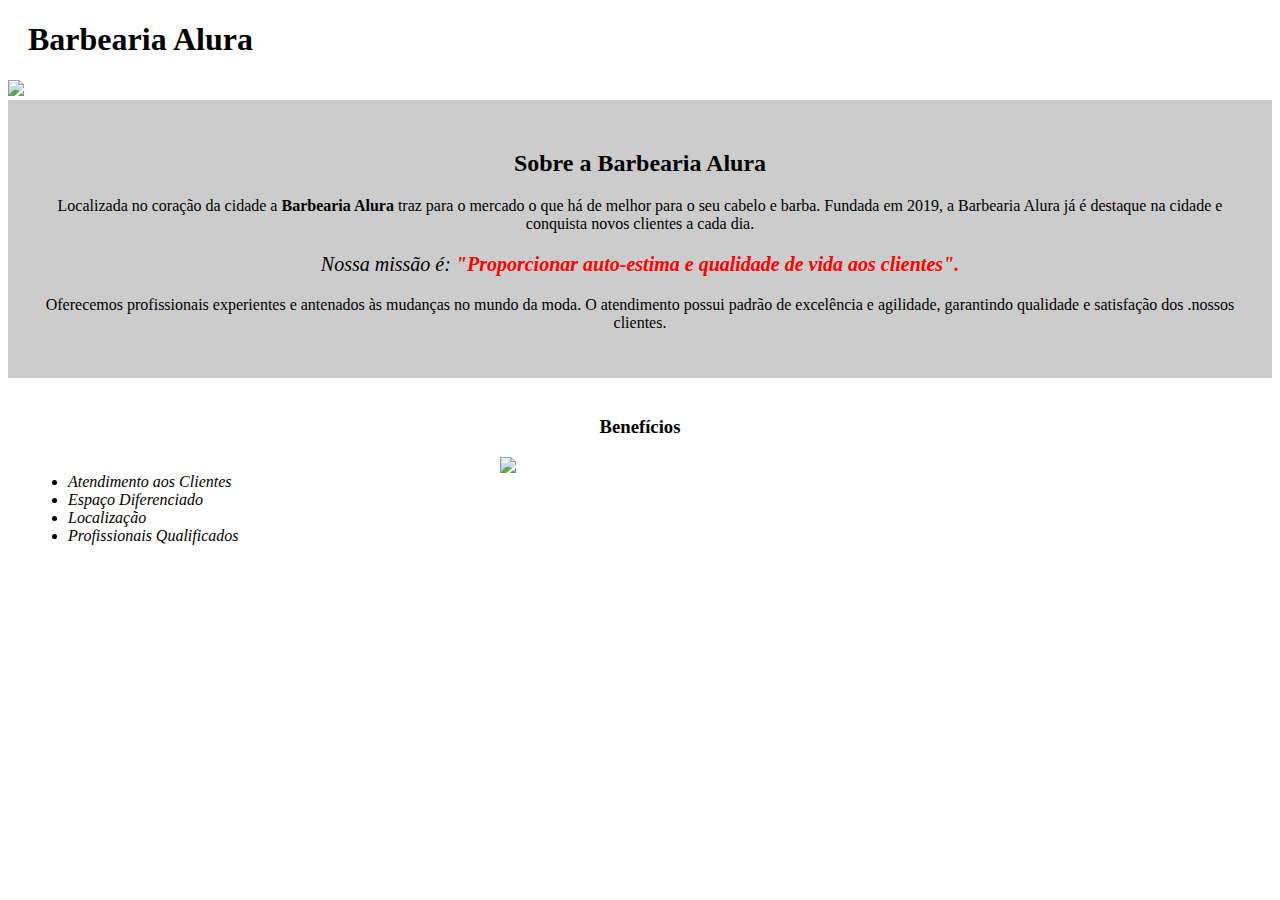
==== index.html @ 2c1d394b "Add files via upload" ====
<!DOCTYPE html>

<html lang="pt-br">
	<head>
		<meta charset="utf-8">
		<title>Barbearia Alura</title>
		<link rel="stylesheet" href="style.css">
	</head>

	<body>
		<header>
			<h1 class="titulo-principal">Barbearia Alura</h1>
		</header>
		<img id="banner" src="banner.jpg">
		<div class="principal">
			<h2 class="titulo-centralizado">Sobre a Barbearia Alura</h2>

			<p>Localizada no coração da cidade a <strong>Barbearia Alura</strong> traz para o mercado o que há de melhor para o seu cabelo e barba. Fundada em 2019, a Barbearia Alura já é destaque na cidade e conquista novos clientes a cada dia.</p>

			<p id="missao"><em>Nossa missão é:<strong> "Proporcionar auto-estima e qualidade de vida aos clientes".</strong></em></p>

			<p>Oferecemos profissionais experientes e antenados às mudanças no mundo da moda. O atendimento possui padrão de excelência e agilidade, garantindo qualidade e satisfação dos .nossos clientes.
			</p>
		</div>
		
		<div class="benefícios">
			<h3 class="titulo-centralizado">Benefícios</h3>

			<ul>
				<li class="itens">Atendimento aos Clientes</li>
				<li class="itens">Espaço Diferenciado</li>
				<li class="itens">Localização</li>
				<li class="itens">Profissionais Qualificados</li>
		</ul>

		<img src="beneficios.jpg" class="imagembeneficios">
	</div>
	</body>
</html>
---- style.css ----
body {

}

#banner{
	width: 100%;
}

.principal{
	background: #CCCCCC;
	padding: 30px;
}

.titulo-principal{
	padding-left: 20px;
}

.titulo-centralizado {
	text-align: center
}
p {
	text-align: center;
}

#missao {
	font-size: 20px
}

em strong{
	color: #FF0000;
}

.itens {
	font-style: italic;
}

.benefícios{
	background: #FFFFFF;
	padding: 20px;
}

ul{
	display: inline-block;
	vertical-align: top;
	width:  20%;
	margin-right: 15%;

}
.imagembeneficios{
	width: 50%;
}
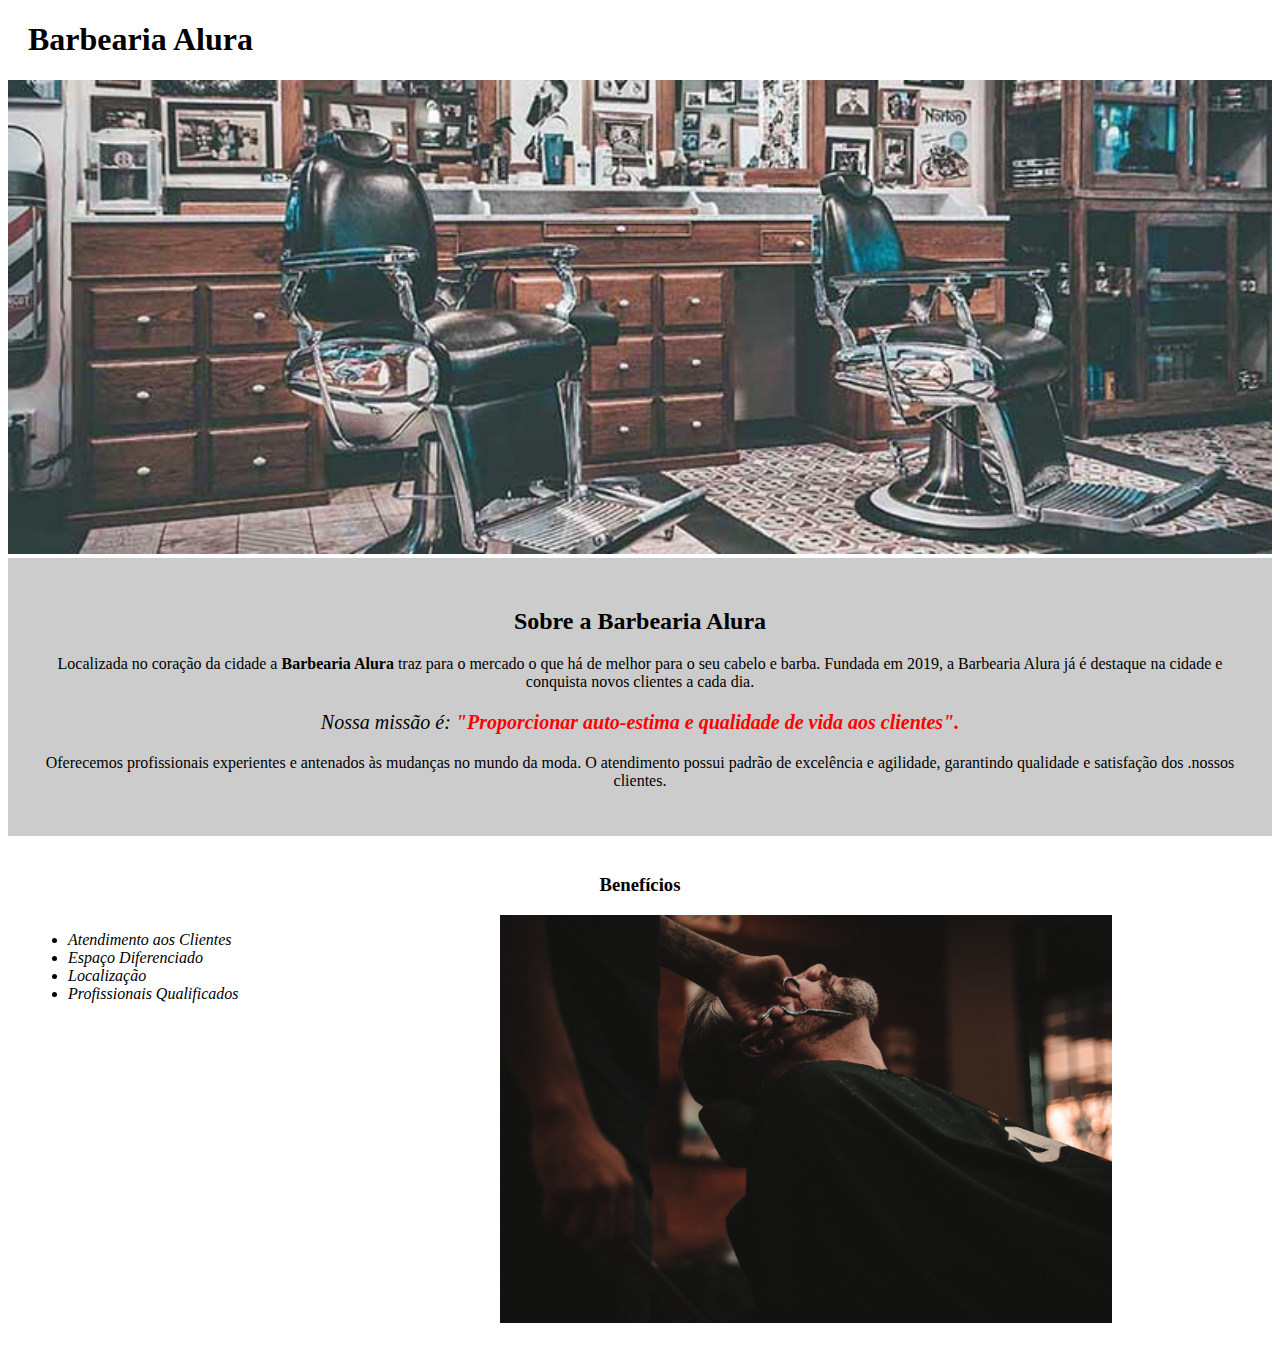
==== commit 7436abab: "Add files via upload" ====
--- a/index.html
+++ b/index.html
@@ -4,7 +4,7 @@
 	<head>
 		<meta charset="utf-8">
 		<title>Barbearia Alura</title>
-		<link rel="stylesheet" href="style.css">
+		<link rel="stylesheet" href="style-home.css">
 	</head>
 
 	<body>
--- a/style-home.css
+++ b/style-home.css
@@ -0,0 +1,51 @@
+body {
+
+}
+
+#banner{
+	width: 100%;
+}
+
+.principal{
+	background: #CCCCCC;
+	padding: 30px;
+}
+
+.titulo-principal{
+	padding-left: 20px;
+}
+
+.titulo-centralizado {
+	text-align: center
+}
+p {
+	text-align: center;
+}
+
+#missao {
+	font-size: 20px
+}
+
+em strong{
+	color: #FF0000;
+}
+
+.itens {
+	font-style: italic;
+}
+
+.benefícios{
+	background: #FFFFFF;
+	padding: 20px;
+}
+
+ul{
+	display: inline-block;
+	vertical-align: top;
+	width:  20%;
+	margin-right: 15%;
+
+}
+.imagembeneficios{
+	width: 50%;
+}